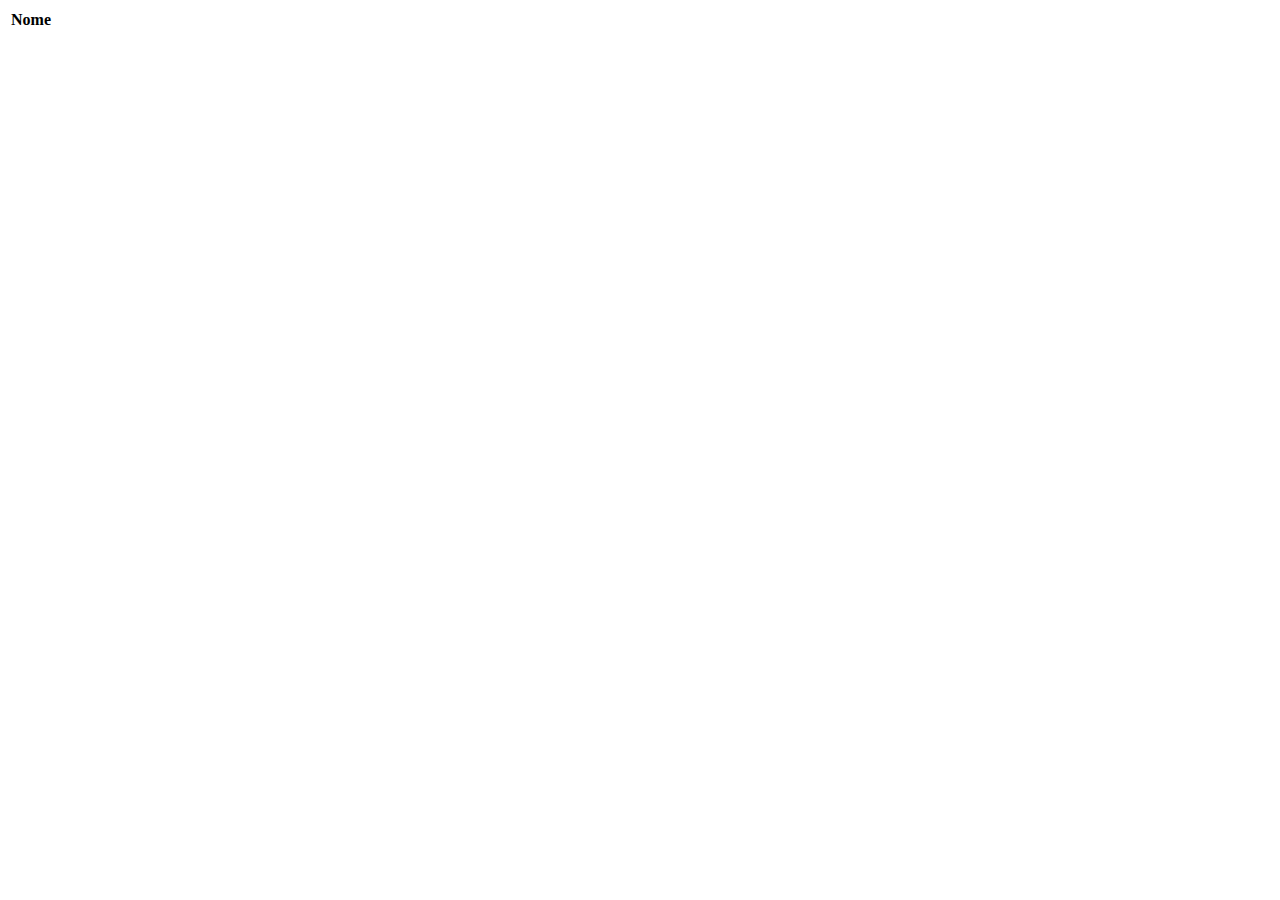
==== src/main/resources/templates/list_user.html @ f02cc718 "Create Function getAllUsers to list all users." ====
<!DOCTYPE html>
<html lang="en" xmlns:th="http://www.thymeleaf.org">
<head>
    <meta charset="UTF-8">
    <meta name="viewport" content="width=device-width, initial-scale=1.0">
    <title>Lista de Usuários</title>
</head>
<body>
    <div th:fragment="allusers" th:if="${list}">
    <table>
        <thead>
            <tr>
                <th>Nome</th>
            </tr>
        </thead>
        <tbody>
            <tr th:each="user : ${list}">
                <td th:text="${user.name}"></td>
            </tr>
        </tbody>
    </table>
</div>
</body>
</html>
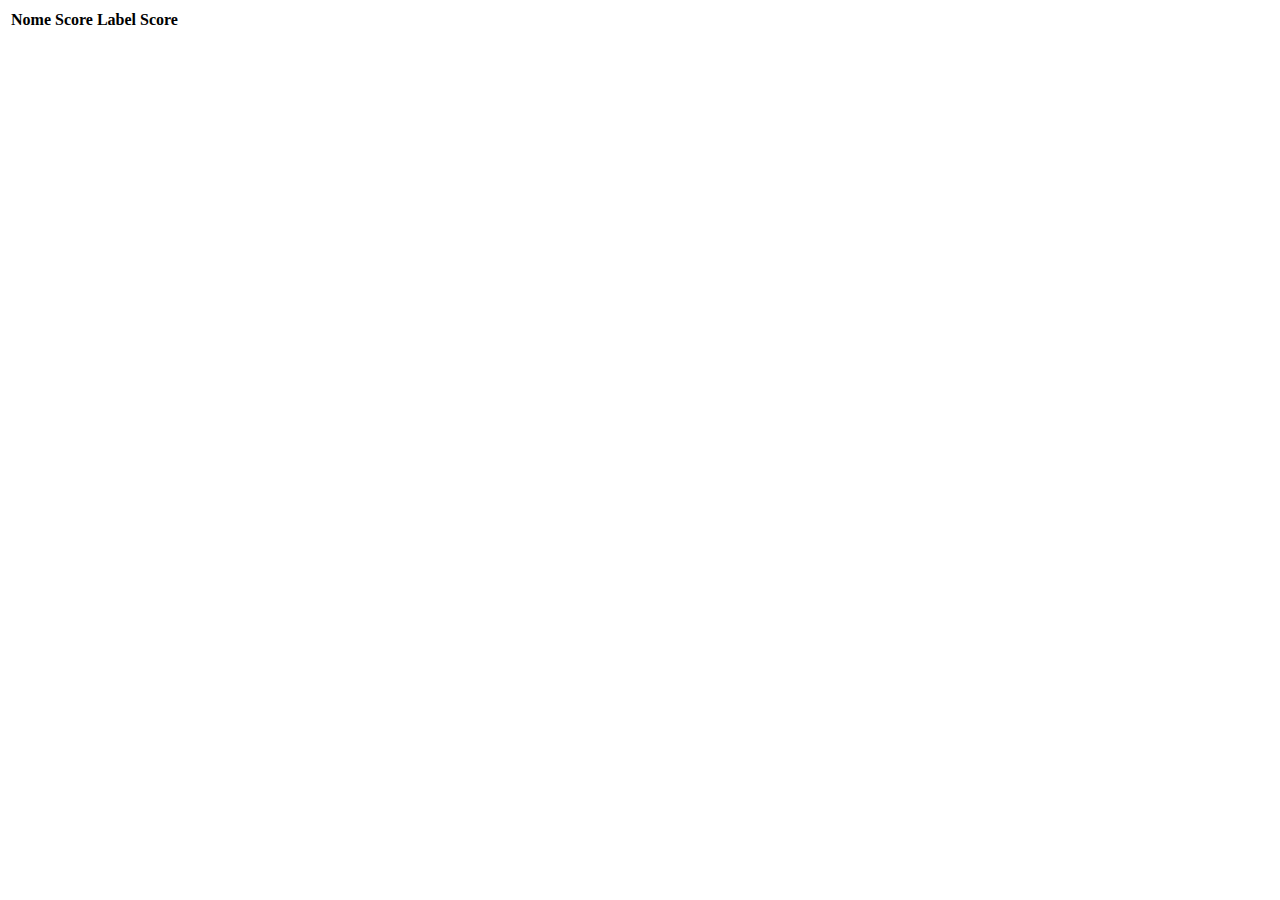
==== commit b5a4fdba: "Create Enum and Function evaluatePassword" ====
--- a/src/main/resources/templates/list_user.html
+++ b/src/main/resources/templates/list_user.html
@@ -11,11 +11,15 @@
         <thead>
             <tr>
                 <th>Nome</th>
+                <th>Score</th>
+                <th>Label Score</th>
             </tr>
         </thead>
         <tbody>
             <tr th:each="user : ${list}">
                 <td th:text="${user.name}"></td>
+                <td th:text="${user.score}"></td>
+                <td th:text="${user.passwordStatus}"></td>
             </tr>
         </tbody>
     </table>
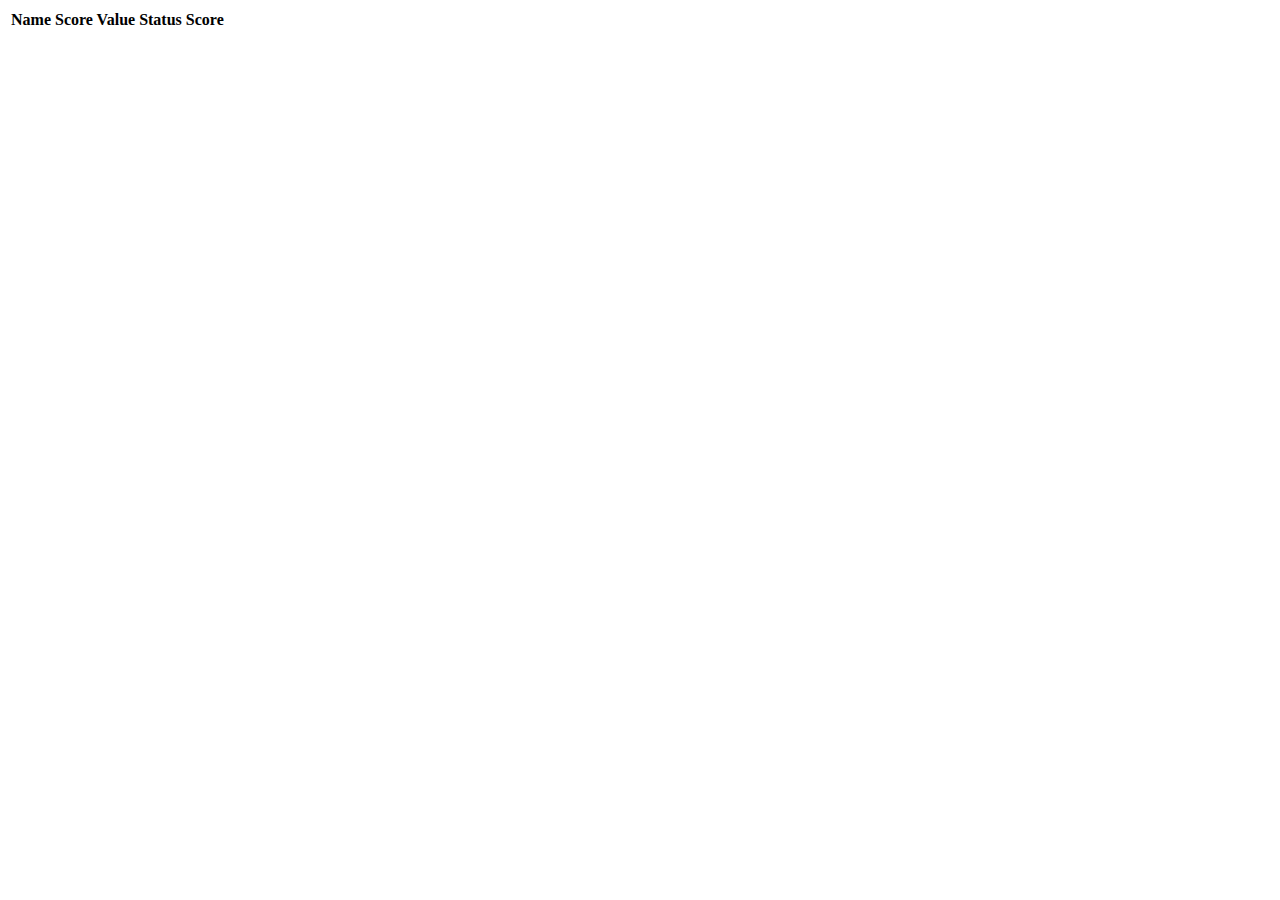
==== commit 7fe3ecc3: "Refactory and create css styles." ====
--- a/src/main/resources/templates/list_user.html
+++ b/src/main/resources/templates/list_user.html
@@ -4,22 +4,23 @@
     <meta charset="UTF-8">
     <meta name="viewport" content="width=device-width, initial-scale=1.0">
     <title>Lista de Usuários</title>
+    <link th:href="@{~/css/style.css}" rel="stylesheet" type="text/css">
 </head>
 <body>
     <div th:fragment="allusers" th:if="${list}">
     <table>
         <thead>
             <tr>
-                <th>Nome</th>
-                <th>Score</th>
-                <th>Label Score</th>
+                <th>Name</th>
+                <th>Score Value</th>
+                <th>Status Score</th>
             </tr>
         </thead>
         <tbody>
             <tr th:each="user : ${list}">
                 <td th:text="${user.name}"></td>
                 <td th:text="${user.score}"></td>
-                <td th:text="${user.passwordStatus}"></td>
+                <td th:text="${user.passwordStatus}" th:id="${user.passwordStatus}"></td>
             </tr>
         </tbody>
     </table>
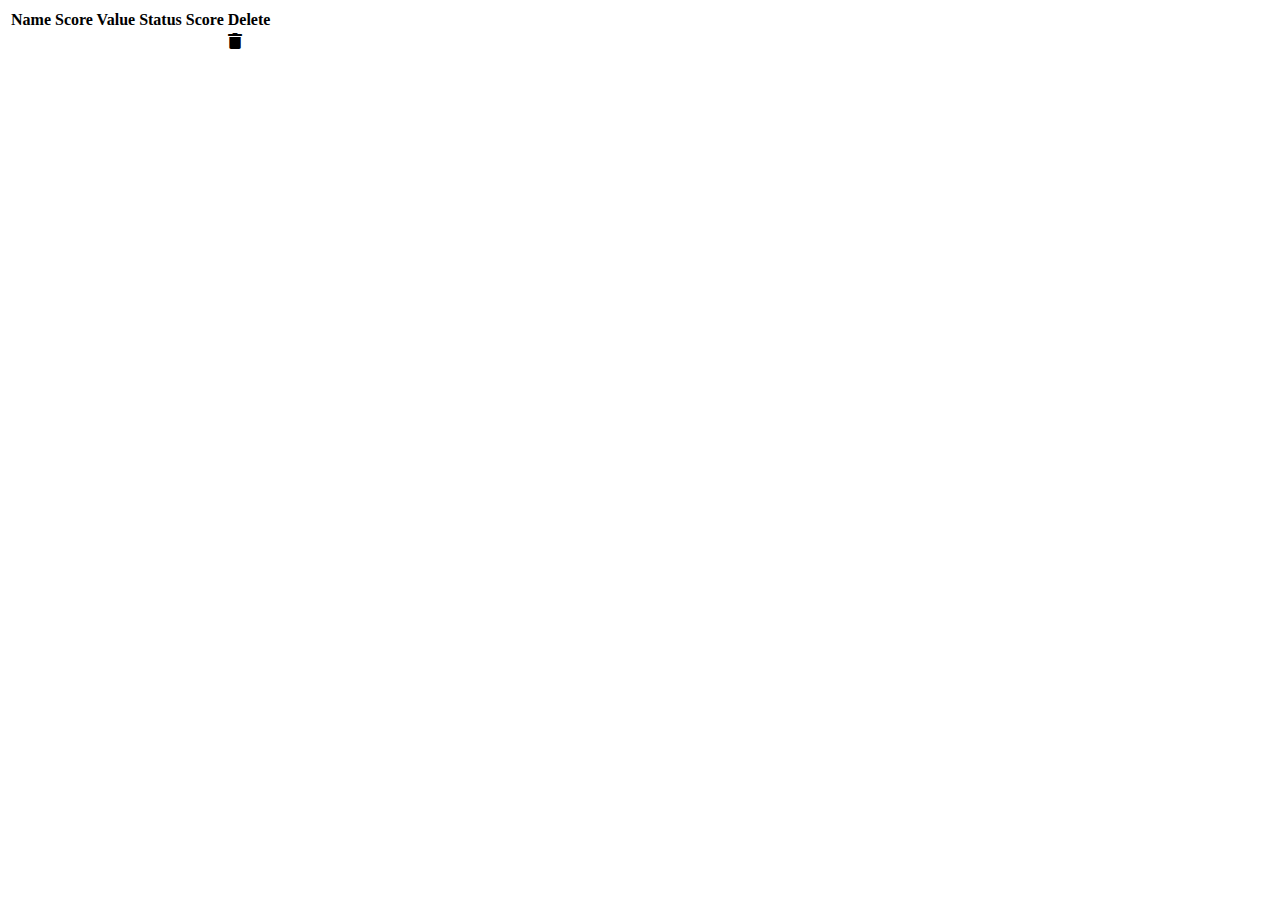
==== commit 72726a24: "Create User Delete." ====
--- a/src/main/resources/templates/list_user.html
+++ b/src/main/resources/templates/list_user.html
@@ -5,22 +5,26 @@
     <meta name="viewport" content="width=device-width, initial-scale=1.0">
     <title>Lista de Usuários</title>
     <link th:href="@{~/css/style.css}" rel="stylesheet" type="text/css">
+    <link rel="stylesheet" href="https://cdnjs.cloudflare.com/ajax/libs/font-awesome/5.15.3/css/all.min.css" />
+    <link rel="stylesheet" href="path/to/fontawesome/css/all.min.css" />
 </head>
 <body>
     <div th:fragment="allusers" th:if="${list}">
-    <table>
+    <table class="table_colaboradores">
         <thead>
             <tr>
                 <th>Name</th>
                 <th>Score Value</th>
                 <th>Status Score</th>
+                <th>Delete</th>
             </tr>
         </thead>
         <tbody>
             <tr th:each="user : ${list}">
-                <td th:text="${user.name}"></td>
+                <td class="clicktable" th:text="${user.name}" th:id="${user.id}"></td>
                 <td th:text="${user.score}"></td>
                 <td th:text="${user.passwordStatus}" th:id="${user.passwordStatus}"></td>
+                <td class="clickdelete" th:id="${user.id}"><i class="fa fa-trash" aria-hidden="true" id="icon-delete"></i></td>
             </tr>
         </tbody>
     </table>
